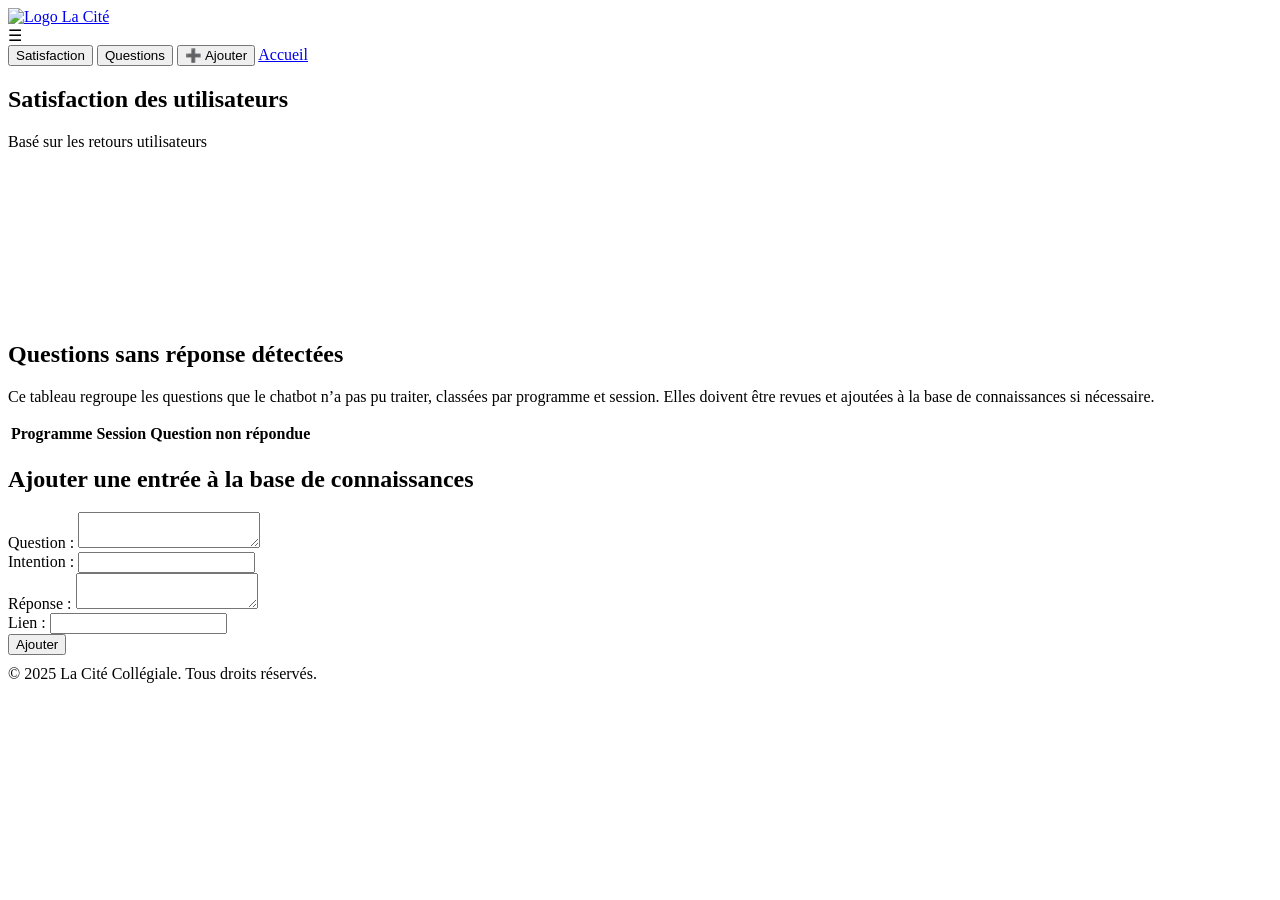
==== frontend/static/pages/admin.html @ 0d8d10ac "Ajout des pages à propos, admin et de la page d'accueil" ====
<!DOCTYPE html>
<html lang="fr">
  <head>
    <meta charset="UTF-8" />
    <meta name="viewport" content="width=device-width, initial-scale=1.0" />

    <title>Admin - COOP BOT</title>
    <link rel="stylesheet" href="/static/css/admin.css" />
  </head>
  <body>
    <header>
      <div class="logo">
        <a href="/">
            <img src="/static/image/logocite-removebg-preview.png" alt="Logo La Cité" />
        </a>
       
      </div>

      <div class="burger" onclick="toggleMenu()">☰</div>
      <nav id="navMenu">
        <button onclick="scrollToSection('satisfaction')">Satisfaction</button>
        <button onclick="scrollToSection('questions')">Questions</button>
        <button onclick="scrollToSection('ajouter')">➕ Ajouter</button>
        <a href="/" class="button_acceuil">Accueil</a>
      </nav>
    </header>

    <main>
      <section id="satisfaction">
          <h2>Satisfaction des utilisateurs</h2>
          <p>Basé sur les retours utilisateurs</p>
          <canvas id="satisfactionChart"></canvas>
      </section>
      <section id="questions">
        <h2>Questions sans réponse détectées</h2>
        <p>
            Ce tableau regroupe les questions que le chatbot n’a pas pu traiter,
            classées par programme et session. Elles doivent être revues et
            ajoutées à la base de connaissances si nécessaire.
        </p>
    
        <table>
            <thead>
                <tr>
                    <th>Programme</th>
                    <th>Session</th>
                    <th>Question non répondue</th>
                </tr>
            </thead>
            <tbody>
                </tbody>
        </table>
    </section>
    <section id="add-knowledge">
      <h2>Ajouter une entrée à la base de connaissances</h2>
      <form id="add-knowledge-form">
          <div>
              <label for="question_text">Question :</label>
              <textarea id="question_text" name="question_text" required></textarea>
          </div>
          <div>
              <label for="intent">Intention :</label>
              <input type="text" id="intent" name="intent">
          </div>
          <div>
              <label for="answer">Réponse :</label>
              <textarea id="answer" name="answer" required></textarea>
          </div>
          <div>
              <label for="link">Lien :</label>
              <input type="text" id="link" name="link">
          </div>
          <button type="submit">Ajouter</button>
          <div id="form-message" style="margin-top: 10px;"></div>
      </form>
  </section>
    </main>

    <footer>© 2025 La Cité Collégiale. Tous droits réservés.</footer>

    <script src="https://cdn.jsdelivr.net/npm/chart.js"></script>
    <script src="https://cdn.jsdelivr.net/npm/chartjs-plugin-datalabels@2.0.0"></script>
    <script src="/static/js/satisfaction.js"></script>
    <script src="/static/js/question.js"></script>
    <!-- <script src="/static/js/admin.js"></script>
  
    <script src="/static/assest/js/question.js"></script>
    <script src="/static/assest/js/formulaire.js"></script> -->
  
  </body>
</html>
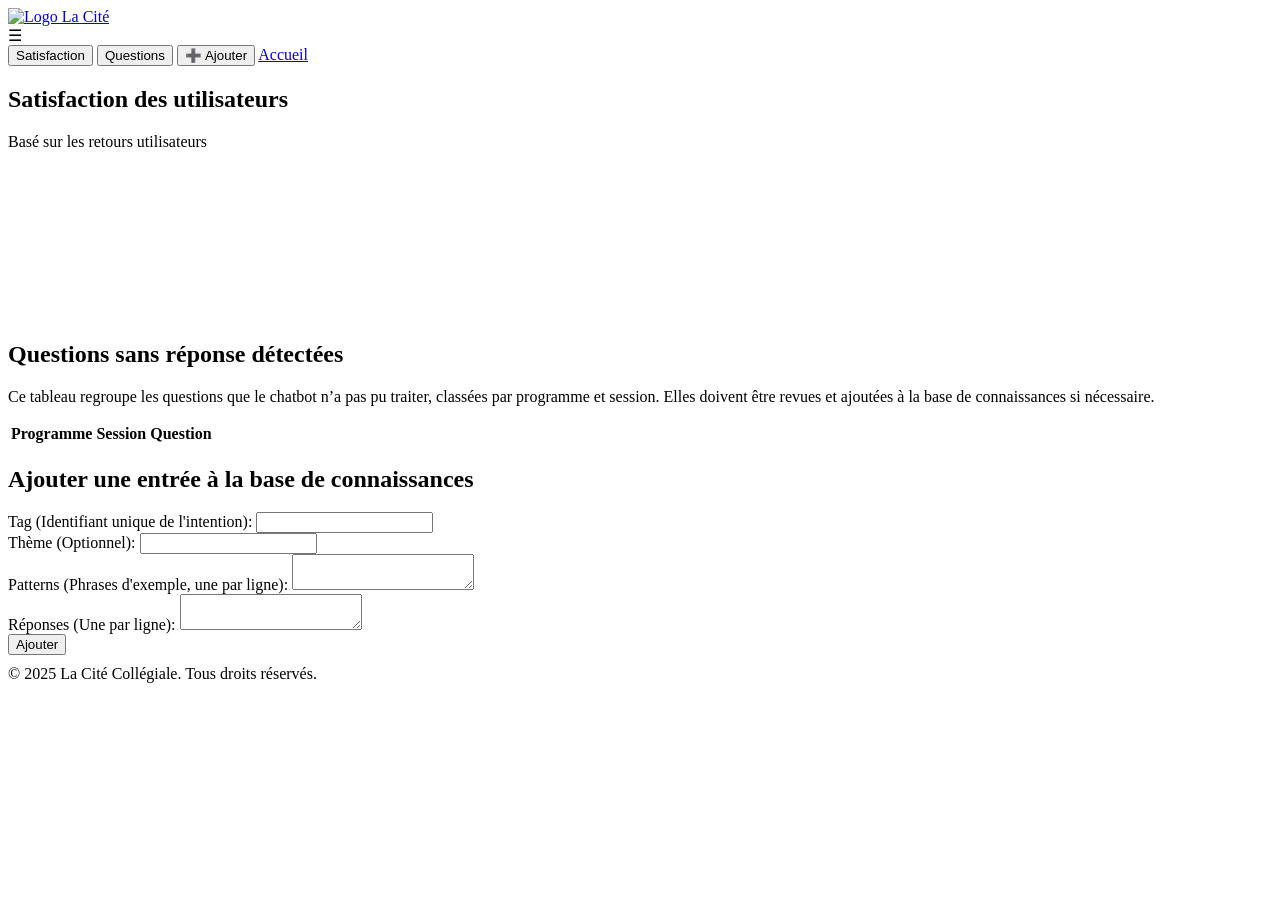
==== commit b76683f4: "Ajout du js permetant de charger le niveau de satisfaction et les question nom repondu sur la age ad" ====
--- a/frontend/static/pages/admin.html
+++ b/frontend/static/pages/admin.html
@@ -42,9 +42,10 @@
         <table>
             <thead>
                 <tr>
-                    <th>Programme</th>
-                    <th>Session</th>
-                    <th>Question non répondue</th>
+                  <th>Programme</th>
+                  <th>Session</th>
+                  <th>Question</th>
+      
                 </tr>
             </thead>
             <tbody>
@@ -55,20 +56,20 @@
       <h2>Ajouter une entrée à la base de connaissances</h2>
       <form id="add-knowledge-form">
           <div>
-              <label for="question_text">Question :</label>
-              <textarea id="question_text" name="question_text" required></textarea>
+            <label for="tag">Tag (Identifiant unique de l'intention):</label>
+            <input type="text" id="tag" name="tag" required>
           </div>
           <div>
-              <label for="intent">Intention :</label>
-              <input type="text" id="intent" name="intent">
+            <label for="theme">Thème (Optionnel):</label>
+            <input type="text" id="theme" name="theme">
           </div>
           <div>
-              <label for="answer">Réponse :</label>
-              <textarea id="answer" name="answer" required></textarea>
+            <label for="patterns">Patterns (Phrases d'exemple, une par ligne):</label>
+        <textarea id="patterns" name="patterns" required></textarea>
           </div>
           <div>
-              <label for="link">Lien :</label>
-              <input type="text" id="link" name="link">
+            <label for="responses">Réponses (Une par ligne):</label>
+            <textarea id="responses" name="responses" required></textarea>    
           </div>
           <button type="submit">Ajouter</button>
           <div id="form-message" style="margin-top: 10px;"></div>
@@ -82,10 +83,7 @@
     <script src="https://cdn.jsdelivr.net/npm/chartjs-plugin-datalabels@2.0.0"></script>
     <script src="/static/js/satisfaction.js"></script>
     <script src="/static/js/question.js"></script>
-    <!-- <script src="/static/js/admin.js"></script>
-  
-    <script src="/static/assest/js/question.js"></script>
-    <script src="/static/assest/js/formulaire.js"></script> -->
+    <script src="/static/js/formulaire.js"></script>
   
   </body>
 </html>
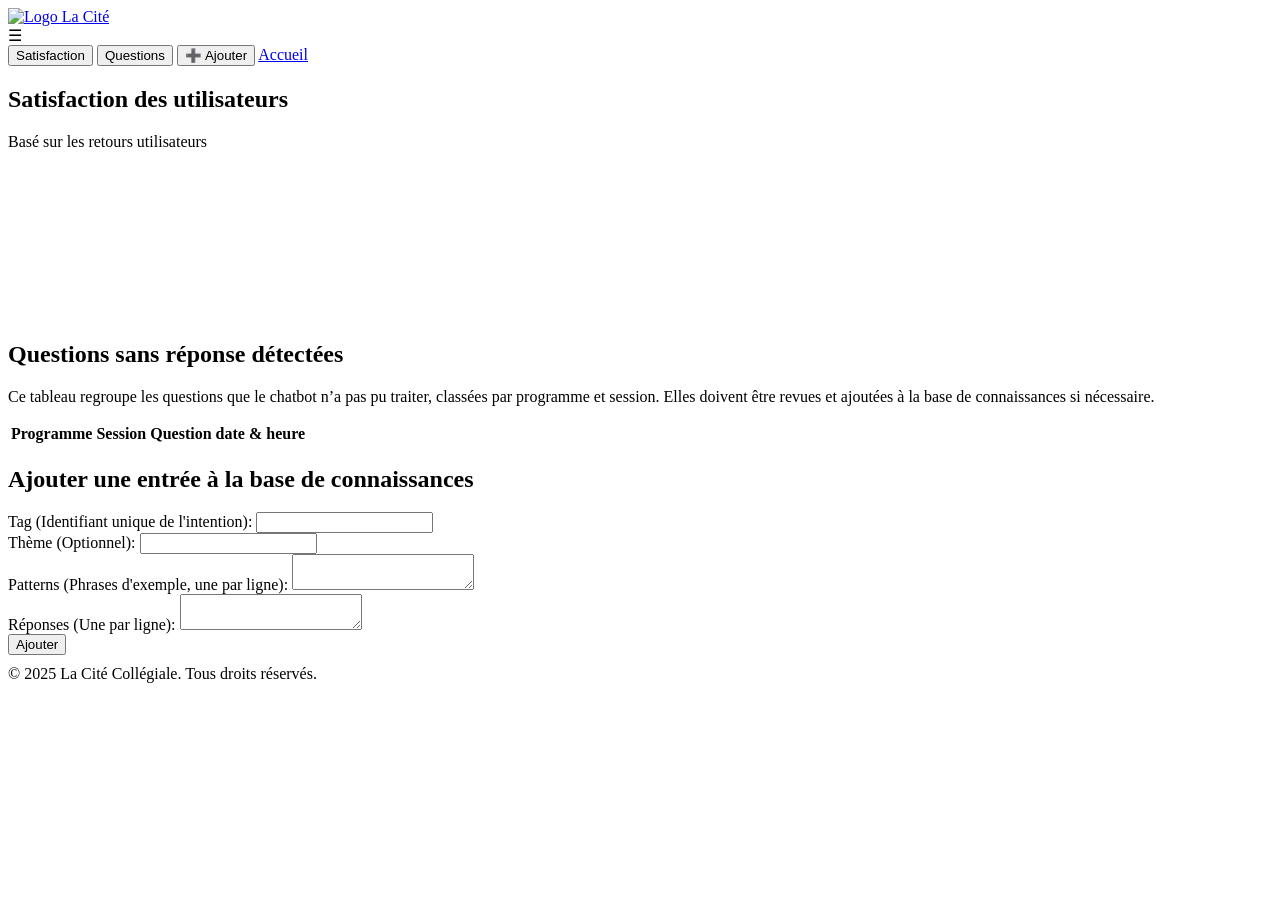
==== commit b67d6116: "first commit" ====
--- a/frontend/static/pages/admin.html
+++ b/frontend/static/pages/admin.html
@@ -45,6 +45,7 @@
                   <th>Programme</th>
                   <th>Session</th>
                   <th>Question</th>
+                  <th>date & heure</th>
       
                 </tr>
             </thead>
@@ -84,6 +85,7 @@
     <script src="/static/js/satisfaction.js"></script>
     <script src="/static/js/question.js"></script>
     <script src="/static/js/formulaire.js"></script>
+    <script src="/static/js/responsive.js"></script>
   
   </body>
 </html>
